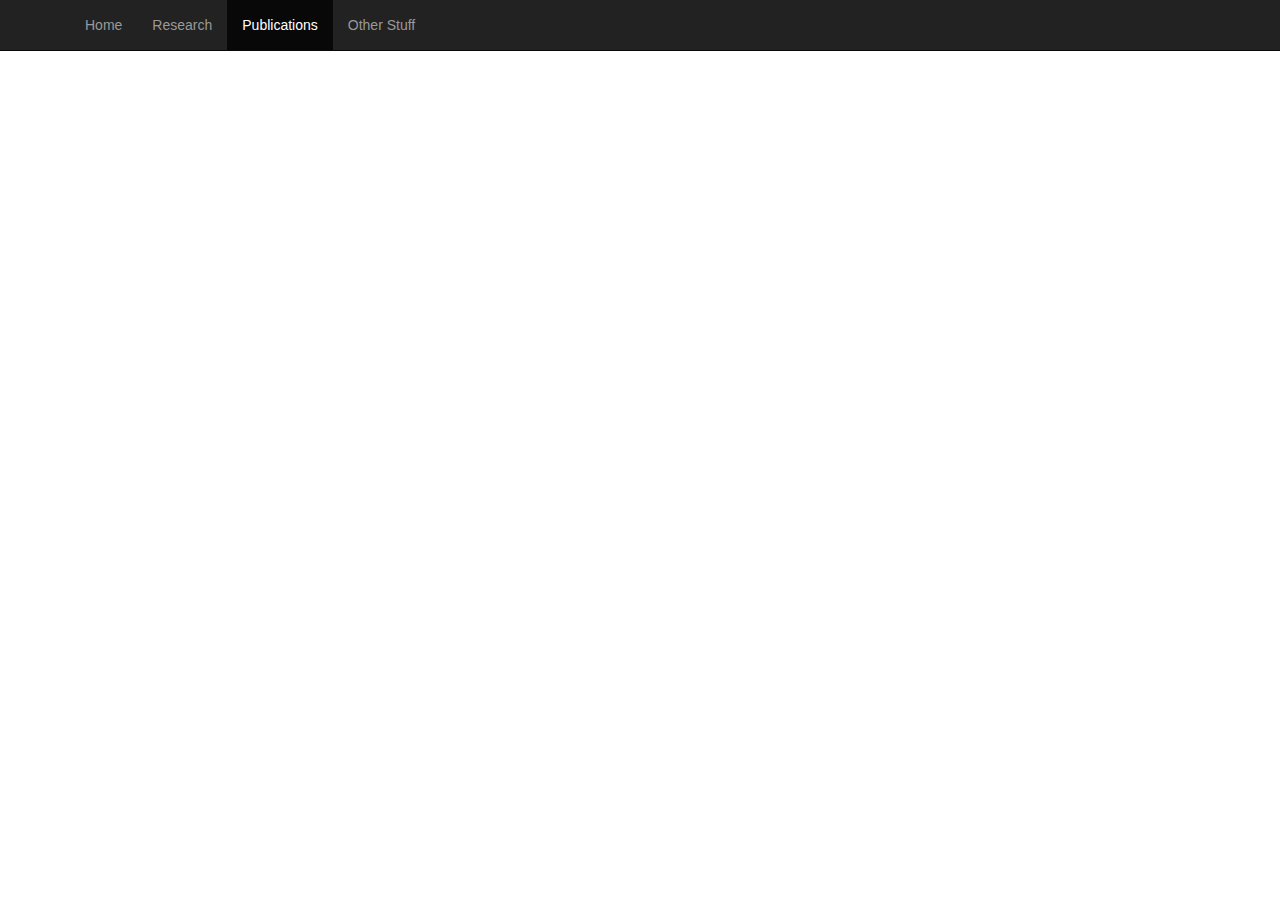
==== publications.html @ 83a14ae9 "Added research and publications templates and links" ====
<!DOCTYPE html>
<html lang="en">
  <head>
    <meta charset="utf-8">
    <meta http-equiv="X-UA-Compatible" content="IE=edge">
    <meta name="viewport" content="width=device-width, initial-scale=1">
    <meta name="description" content="UNCGPhysics">
    <meta name="author" content="Edward Hellen">
    <meta name="keywords" content="diode capacitor circuit, logistic, real-time bifurcation, Pade-Laplace, logarithmic decay, de la rive tube, signal averaging, Padé-Laplace">
    <link rel="shortcut icon" href="../../assets/ico/favicon.ico">

    <title>Test Homepage</title>
    <link href="css/bootstrap.min.css" rel="stylesheet">
    <link href="css/base.css" rel="stylesheet">

  </head>
  <body>

      <div class="navbar navbar-inverse navbar-fixed-top" role="navigation">
      <div class="container">
        <div class="navbar-header">
          <button type="button" class="navbar-toggle" data-toggle="collapse" data-target=".navbar-collapse">
            <span class="sr-only">Toggle navigation</span>
            <span class="icon-bar"></span>
            <span class="icon-bar"></span>
            <span class="icon-bar"></span>
          </button>
          <!--<a class="navbar-brand" href="#">Ed Hellen</a>-->
        </div>
        <div class="collapse navbar-collapse">
          <ul class="nav navbar-nav">
            <li><a href="/">Home</a></li>
            <li><a href="/research.html">Research</a></li>
            <li class="active"><a href="/publications.html">Publications</a></li>
            <li><a href="#other">Other Stuff</a></li>
          </ul>
        </div><!--/.nav-collapse -->
      </div>
    </div>

  </body>
---- css/base.css ----
body {
	padding-top:12%;
	background-color: #fff;
	text-align: center;
}

h1	{
	color:#403075;
}

@media only screen and (min-width:  64.063em) {
	body {
		padding-top: 5%;
		text-align: left;
	}


}
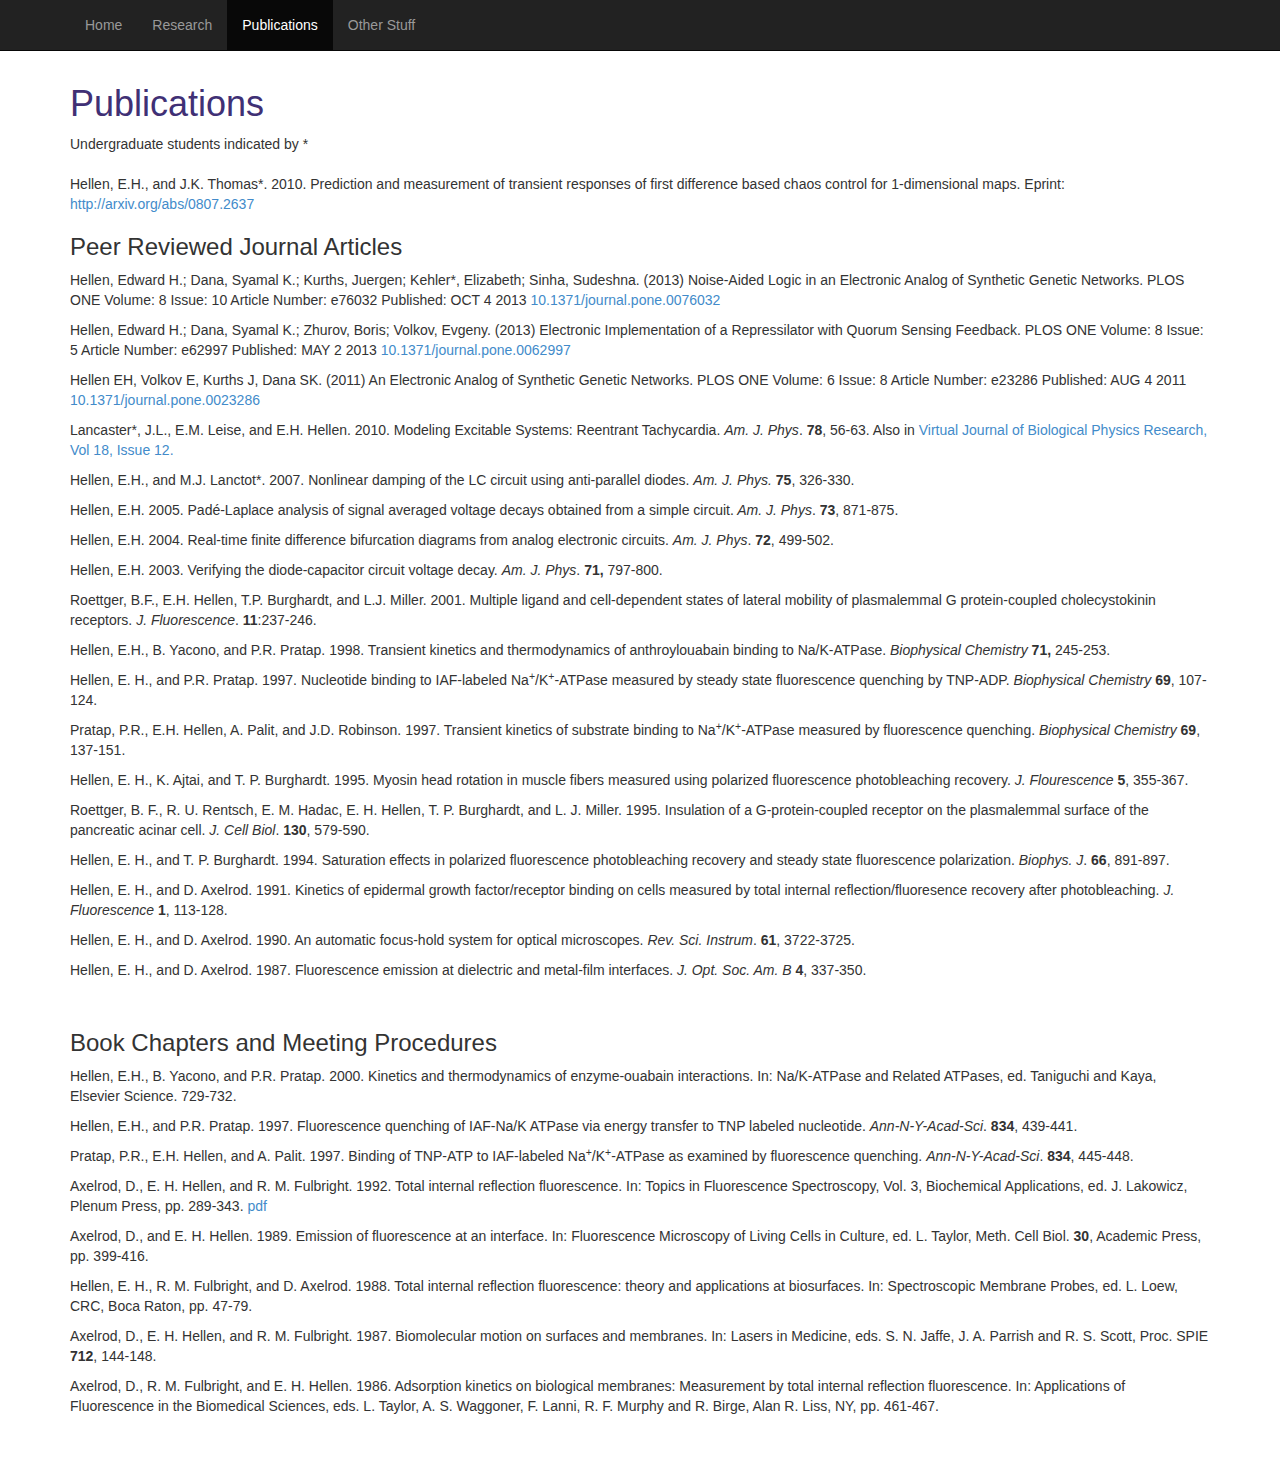
==== commit 6f175820: "Added Other Stuff page and Publications content" ====
--- a/publications.html
+++ b/publications.html
@@ -9,9 +9,10 @@
     <meta name="keywords" content="diode capacitor circuit, logistic, real-time bifurcation, Pade-Laplace, logarithmic decay, de la rive tube, signal averaging, Padé-Laplace">
     <link rel="shortcut icon" href="../../assets/ico/favicon.ico">
 
-    <title>Test Homepage</title>
+    <title>Publications</title>
     <link href="css/bootstrap.min.css" rel="stylesheet">
     <link href="css/base.css" rel="stylesheet">
+    <link href="css/index.css" rel="stylesheet">
 
   </head>
   <body>
@@ -32,10 +33,72 @@
             <li><a href="/">Home</a></li>
             <li><a href="/research.html">Research</a></li>
             <li class="active"><a href="/publications.html">Publications</a></li>
-            <li><a href="#other">Other Stuff</a></li>
+            <li><a href="/otherstuff.html">Other Stuff</a></li>
           </ul>
         </div><!--/.nav-collapse -->
       </div>
     </div>
+    
+  <div class = "container">
+    <div class = "main_blurb">
+      <h1>Publications</h1>
+      <span class = "caption">Undergraduate students indicated by *</span><br><br>
+    
+      <p>Hellen, E.H., and J.K. Thomas*. 2010. Prediction and measurement of transient responses of first difference based chaos control for 1-dimensional maps. Eprint: <a href="http://arxiv.org/abs/0807.2637">http://arxiv.org/abs/0807.2637</a></p>
+    
+      <h3>Peer Reviewed Journal Articles</h3>
+    <p>Hellen, Edward H.; Dana, Syamal K.; Kurths, Juergen; Kehler*, Elizabeth; Sinha, Sudeshna. (2013) Noise-Aided Logic in an Electronic Analog of Synthetic Genetic Networks. PLOS ONE  Volume: 8   Issue: 10     Article Number: e76032   Published: OCT 4 2013 <a href="http://www.plosone.org/article/info%3Adoi%2F10.1371%2Fjournal.pone.0076032">10.1371/journal.pone.0076032</a></p>
+    <p>Hellen, Edward H.; Dana, Syamal K.; Zhurov, Boris; Volkov, Evgeny. (2013) Electronic Implementation of a Repressilator with Quorum Sensing Feedback. PLOS ONE  Volume: 8   Issue: 5     Article Number: e62997   Published: MAY 2 2013 <a href="http://www.plosone.org/article/info%3Adoi%2F10.1371%2Fjournal.pone.0062997">10.1371/journal.pone.0062997</a></p>
+      <p>Hellen EH, Volkov E, Kurths J, Dana SK. (2011) An Electronic Analog of Synthetic Genetic Networks. PLOS ONE  Volume: 6   Issue: 8     Article Number: e23286   Published: AUG 4 2011 <a href="http://www.plosone.org/article/info%3Adoi%2F10.1371%2Fjournal.pone.0023286">10.1371/journal.pone.0023286</a></p>
+      <p>Lancaster*, J.L., E.M. Leise, and E.H. Hellen. 2010. 
+      Modeling Excitable Systems: Reentrant Tachycardia. <i>Am. J. Phys</i>. <b>78</b>, 56-63. Also in <a href="http://scitation.aip.org/dbt/dbt.jsp?KEY=VIRT02&Volume=18&Issue=12&type=ALERT#MAJOR12 ">Virtual Journal of Biological Physics Research, Vol 18, Issue 12.</a>  </p>
+      <p>Hellen, E.H., and M.J. Lanctot*. 
+      2007. Nonlinear damping of the LC circuit using anti-parallel diodes. <em> <i>Am. 
+      J. Phys</i>. </em><strong>75</strong>, 326-330. </p>
+      <p>Hellen, E.H. 2005. Pad&eacute;-Laplace analysis of signal averaged voltage decays obtained from a simple circuit.<i> Am. J. Phys</i>. <strong>73</strong>, 871-875.</p>
+      <p>Hellen, E.H. 2004. Real-time finite difference bifurcation diagrams from analog electronic circuits. <i>Am. J. Phys</i>. <strong>72</strong>, 499-502.</p>
+      <p>Hellen, E.H. 2003. Verifying the diode-capacitor circuit voltage 
+      decay. <i>Am. J. Phys</i>. <b>71,</b> 797-800.</p>
+      <p>Roettger, B.F., E.H. Hellen, 
+      T.P. Burghardt, and L.J. Miller. 2001. Multiple ligand and cell-dependent states 
+      of lateral mobility of plasmalemmal G protein-coupled cholecystokinin receptors. 
+      <i>J. Fluorescence</i>. <b>11</b>:237-246.</p>
+      <p>Hellen, E.H., B. Yacono, and 
+      P.R. Pratap. 1998. Transient kinetics and thermodynamics of anthroylouabain 
+      binding to Na/K-ATPase. <i>Biophysical 
+      Chemistry</i> <b>71, </b>245-253.</p>
+      <p>Hellen, E. H., and P.R. Pratap. 1997. Nucleotide binding to IAF-labeled Na<sup>+</sup>/K<sup>+</sup>-ATPase 
+      measured by steady state fluorescence quenching by TNP-ADP. <i>Biophysical Chemistry</i> 
+      <b>69</b>, 107-124.</p>
+      <p>Pratap, P.R., E.H. Hellen, A. Palit, and J.D. Robinson. 1997. Transient kinetics of substrate binding to Na<sup>+</sup>/K<sup>+</sup>-ATPase measured by fluorescence quenching. <i>Biophysical Chemistry</i> 
+      <b>69</b>, 137-151.</p>
+      <p>Hellen, E. H., K. Ajtai, and T. P. Burghardt. 1995. Myosin head rotation in muscle fibers measured using polarized fluorescence photobleaching recovery. <i>J. Flourescence</i> <b>5</b>, 355-367.</p>
+      <p>Roettger, B. F., R. U. Rentsch, E. M. Hadac, E. H. Hellen, T. P. Burghardt, and L. J. Miller. 1995. Insulation of a G-protein-coupled receptor on the plasmalemmal surface of the pancreatic acinar cell. <i>J. Cell Biol</i>. <b>130</b>, 579-590.</p>
+      <p>Hellen, E. H., and T. P. Burghardt. 1994. 
+      Saturation effects in polarized fluorescence photobleaching recovery and steady state fluorescence polarization. <i>Biophys. J</i>. <b>66</b>, 891-897.</p>
+      <p>Hellen, E. H., and D. Axelrod. 1991. 
+      Kinetics of epidermal growth factor/receptor binding on cells measured by total internal reflection/fluoresence recovery after photobleaching. <i>J. Fluorescence</i> <b>1</b>, 113-128.</p>
+      <p>Hellen, E. H., and D. Axelrod. 1990. An automatic focus-hold system for optical microscopes. <i>Rev. Sci. Instrum</i>.<b> 61</b>, 3722-3725.</p>
+      <p>Hellen, E. H., and D. Axelrod. 1987. Fluorescence emission at dielectric and metal-film interfaces. <i>J. Opt. Soc. Am. B</i> <b>4</b>, 337-350.</p><br>
 
-  </body>+      <h3>Book Chapters and Meeting Procedures</h3>
+      <p>Hellen, E.H., B. Yacono, and P.R. Pratap. 2000. Kinetics and thermodynamics of enzyme-ouabain interactions. In: Na/K-ATPase and Related ATPases, ed. Taniguchi and Kaya, Elsevier Science. 729-732.</p>
+      <p>Hellen, E.H., and P.R. Pratap. 1997. Fluorescence quenching of IAF-Na/K ATPase via energy transfer to TNP labeled nucleotide. <i>Ann-N-Y-Acad-Sci</i>. <b>834</b>, 439-441.</p>
+      <p>Pratap, P.R., E.H. Hellen, and A. Palit. 1997. Binding of TNP-ATP to IAF-labeled Na<sup>+</sup>/K<sup>+</sup>-ATPase as examined by fluorescence quenching. <i>Ann-N-Y-Acad-Sci</i>. <b>834</b>, 445-448.</p>
+      <p>Axelrod, D., E. H. Hellen, and R. M. Fulbright. 1992. Total internal reflection fluorescence. In: Topics in Fluorescence Spectroscopy, Vol. 3, Biochemical Applications, ed. J. Lakowicz, Plenum Press, pp. 289-343. 
+      <a href="TIRF_Topics_FS92.pdf">pdf</a></p>
+      <p>Axelrod, D., and E. H. Hellen. 1989. Emission of fluorescence at an interface. In: Fluorescence Microscopy of Living Cells in Culture, ed. L. Taylor, Meth. Cell Biol. <b>30</b>, Academic Press, pp. 399-416.</p>
+      <p>Hellen, E. H., R. M. Fulbright, and D. Axelrod. 1988. Total internal reflection fluorescence: theory and applications at biosurfaces. In: Spectroscopic Membrane Probes, ed. L. Loew, CRC, Boca Raton, pp. 47-79.</p>
+      <p>Axelrod, D., E. H. Hellen, and R. M. Fulbright. 1987. Biomolecular motion on surfaces and membranes. In: Lasers in Medicine, eds. S. N. Jaffe, J. A. Parrish and R. S. Scott, Proc. SPIE <b>712</b>, 144-148.</p>
+      <p>Axelrod, D., R. M. Fulbright, and E. H. Hellen. 1986. Adsorption kinetics on biological membranes: Measurement by total internal reflection fluorescence. In: Applications of Fluorescence in the Biomedical Sciences, eds. L. Taylor, A. S. Waggoner, F. Lanni, R. F. Murphy and R. Birge, Alan R. Liss, NY, pp. 461-467.</p>
+    </div>
+    <br><br>
+
+  </div>
+    <!-- Bootstrap core JavaScript
+    ================================================== -->
+    <!-- Placed at the end of the document so the pages load faster -->
+    <script src="https://ajax.googleapis.com/ajax/libs/jquery/1.11.0/jquery.min.js"></script>
+    <script src="js/bootstrap.min.js"></script>
+  </body>
+</html>--- a/css/index.css
+++ b/css/index.css
@@ -0,0 +1,15 @@
+.main_img img {
+	width:100%;
+}
+
+@media only screen and (min-width:  64.063em) {
+	.main_blurb{
+		width:100%;
+	}
+
+	.main_img img {
+		height:4em;
+		width:100%;
+	}
+
+}